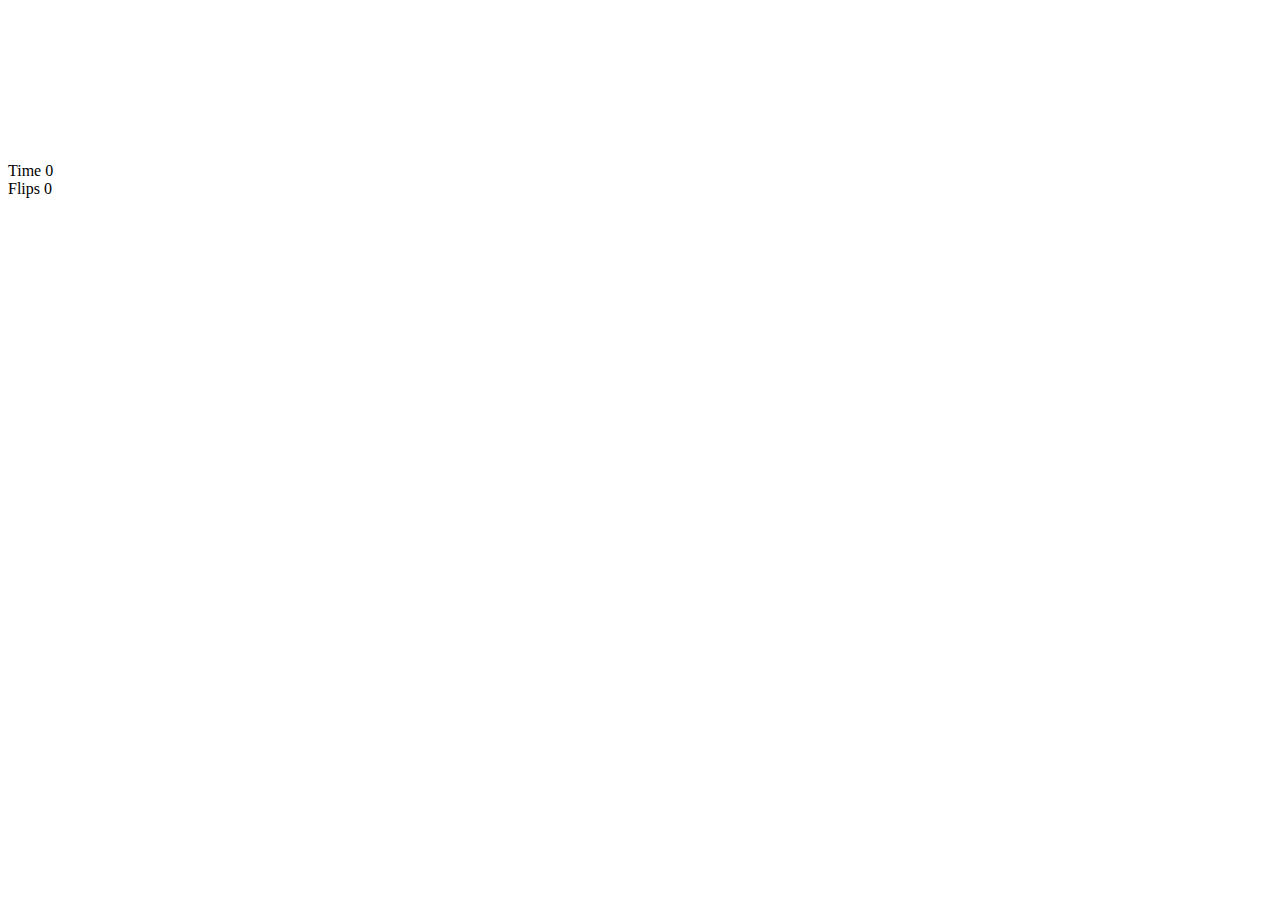
==== game.html @ 16884c7e "add game html" ====
<!DOCTYPE html>
<html lang="en">

<head>
    <meta charset="UTF-8">
    <meta http-equiv="X-UA-Compatible" content="IE=edge">
    <meta name="viewport" content="width=device-width, initial-scale=1.0">
    <title>Star Trek</title>
    <!--Botstrap-->
    <link rel="stylesheet" href="https://cdn.jsdelivr.net/npm/bootstrap@4.6.0/dist/css/bootstrap.min.css"
        integrity="sha384-B0vP5xmATw1+K9KRQjQERJvTumQW0nPEzvF6L/Z6nronJ3oUOFUFpCjEUQouq2+l" crossorigin="anonymous">
    <!--Google Fonts-->
    <link href="https://fonts.googleapis.com/css2?family=Yanone+Kaffeesatz:wght@300;400;500;600;700&display=swap"
        rel="stylesheet">
    <link rel="stylesheet" href="assets/css/game.css">
</head>

<body>
    <div class="video-wrapper">
        <video src="assets/images/Space - 2381.mp4" loop muted autoplay></video>
        <div class="overlay"></div>
        <div class="video-content">

            <div class="container">
                <div id="board" class="row game-info-container">
                    <div class="col-md-6 timer-container">Time
                        <span id="timer">0</span>
                    </div>
                    <div class="col-md-6 game-info">Flips
                        <span id="flips">0</span>
                    </div>
                </div>

                <div class="row inner-container">
                    <div class="col-xs-3 card-outer">
                        <div class="card-inner">
                            <div class="front">
                            </div>
                            <div class="back">
                                <img src="" alt="">
                            </div>
                        </div>
                    </div>

                    <div class="col-xs-3 card-outer">
                        <div class="card-inner">
                            <div class="front">
                            </div>
                            <div class="back">
                                <img src="" alt="">
                            </div>
                        </div>
                    </div>

                    <div class="col-xs-3 card-outer">
                        <div class="card-inner">
                            <div class="front">
                            </div>
                            <div class="back">
                                <img src="" alt="">
                            </div>
                        </div>
                    </div>

                    <div class="col-xs-3 card-outer">
                        <div class="card-inner">
                            <div class="front">
                            </div>
                            <div class="back">
                                <img src="" alt="">
                            </div>
                        </div>
                    </div>

                    <div class="col-xs-3 card-outer">
                        <div class="card-inner">
                            <div class="front">
                            </div>
                            <div class="back">
                                <img src="" alt="">
                            </div>
                        </div>
                    </div>

                    <div class="col-xs-3 card-outer">
                        <div class="card-inner">
                            <div class="front">
                            </div>
                            <div class="back">
                                <img src="" alt="">
                            </div>
                        </div>
                    </div>

                    <div class="col-xs-3 card-outer">
                        <div class="card-inner">
                            <div class="front">
                            </div>
                            <div class="back">
                                <img src="" alt="">
                            </div>
                        </div>
                    </div>

                    <div class="col-xs-3 card-outer">
                        <div class="card-inner">
                            <div class="front">
                            </div>
                            <div class="back">
                                <img src="" alt="">
                            </div>
                        </div>
                    </div>

                    <div class="col-xs-3 card-outer">
                        <div class="card-inner">
                            <div class="front">
                            </div>
                            <div class="back">
                                <img src="" alt="">
                            </div>
                        </div>
                    </div>

                    <div class="col-xs-3 card-outer">
                        <div class="card-inner">
                            <div class="front">
                            </div>
                            <div class="back">
                                <img src="" alt="">
                            </div>
                        </div>
                    </div>

                    <div class="col-xs-3 card-outer">
                        <div class="card-inner">
                            <div class="front">
                            </div>
                            <div class="back">
                                <img src="" alt="">
                            </div>
                        </div>
                    </div>

                    <div class="col-xs-3 card-outer">
                        <div class="card-inner">
                            <div class="front">
                            </div>
                            <div class="back">
                                <img src="" alt="">
                            </div>
                        </div>
                    </div>

                    <div class="col-xs-3 card-outer">
                        <div class="card-inner">
                            <div class="front">
                            </div>
                            <div class="back">
                                <img src="" alt="">
                            </div>
                        </div>
                    </div>

                    <div class="col-xs-3 card-outer">
                        <div class="card-inner">
                            <div class="front">
                            </div>
                            <div class="back">
                                <img src="" alt="">
                            </div>
                        </div>
                    </div>

                    <div class="col-xs-3 card-outer">
                        <div class="card-inner">
                            <div class="front">
                            </div>
                            <div class="back">
                                <img src="" alt="">
                            </div>
                        </div>
                    </div>

                    <div class="col-xs-3 card-outer">
                        <div class="card-inner">
                            <div class="front">
                            </div>
                            <div class="back">
                                <img src="" alt="">
                            </div>
                        </div>
                    </div>

                    <div class="col-xs-3 card-outer">
                        <div class="card-inner">
                            <div class="front">
                            </div>
                            <div class="back">
                                <img src="" alt="">
                            </div>
                        </div>
                    </div>

                    <div class="col-xs-3 card-outer">
                        <div class="card-inner">
                            <div class="front">
                            </div>
                            <div class="back">
                                <img src="" alt="">
                            </div>
                        </div>
                    </div>

                    <div class="col-xs-3 card-outer">
                        <div class="card-inner">
                            <div class="front">
                            </div>
                            <div class="back">
                                <img src="" alt="">
                            </div>
                        </div>
                    </div>

                    <div class="col-xs-3 card-outer">
                        <div class="card-inner">
                            <div class="front">
                            </div>
                            <div class="back">
                                <img src="" alt="">
                            </div>
                        </div>
                    </div>
                </div>
            </div>
        </div>
    </div>

    <!--Scripts-->
    <!--Bootstrap-->
    <script src="https://code.jquery.com/jquery-3.5.1.slim.min.js"
        integrity="sha384-DfXdz2htPH0lsSSs5nCTpuj/zy4C+OGpamoFVy38MVBnE+IbbVYUew+OrCXaRkfj"
        crossorigin="anonymous"></script>
    <script src="https://cdn.jsdelivr.net/npm/popper.js@1.16.1/dist/umd/popper.min.js"
        integrity="sha384-9/reFTGAW83EW2RDu2S0VKaIzap3H66lZH81PoYlFhbGU+6BZp6G7niu735Sk7lN"
        crossorigin="anonymous"></script>
    <script src="https://cdn.jsdelivr.net/npm/bootstrap@4.6.0/dist/js/bootstrap.min.js"
        integrity="sha384-+YQ4JLhjyBLPDQt//I+STsc9iw4uQqACwlvpslubQzn4u2UU2UFM80nGisd026JF"
        crossorigin="anonymous"></script>
    <!--ScrollReveal Js https://github.com/jlmakes/scrollreveal-->
    <script src="https://unpkg.com/scrollreveal@4.0.9/dist/scrollreveal.js"></script>
</body>

</html>
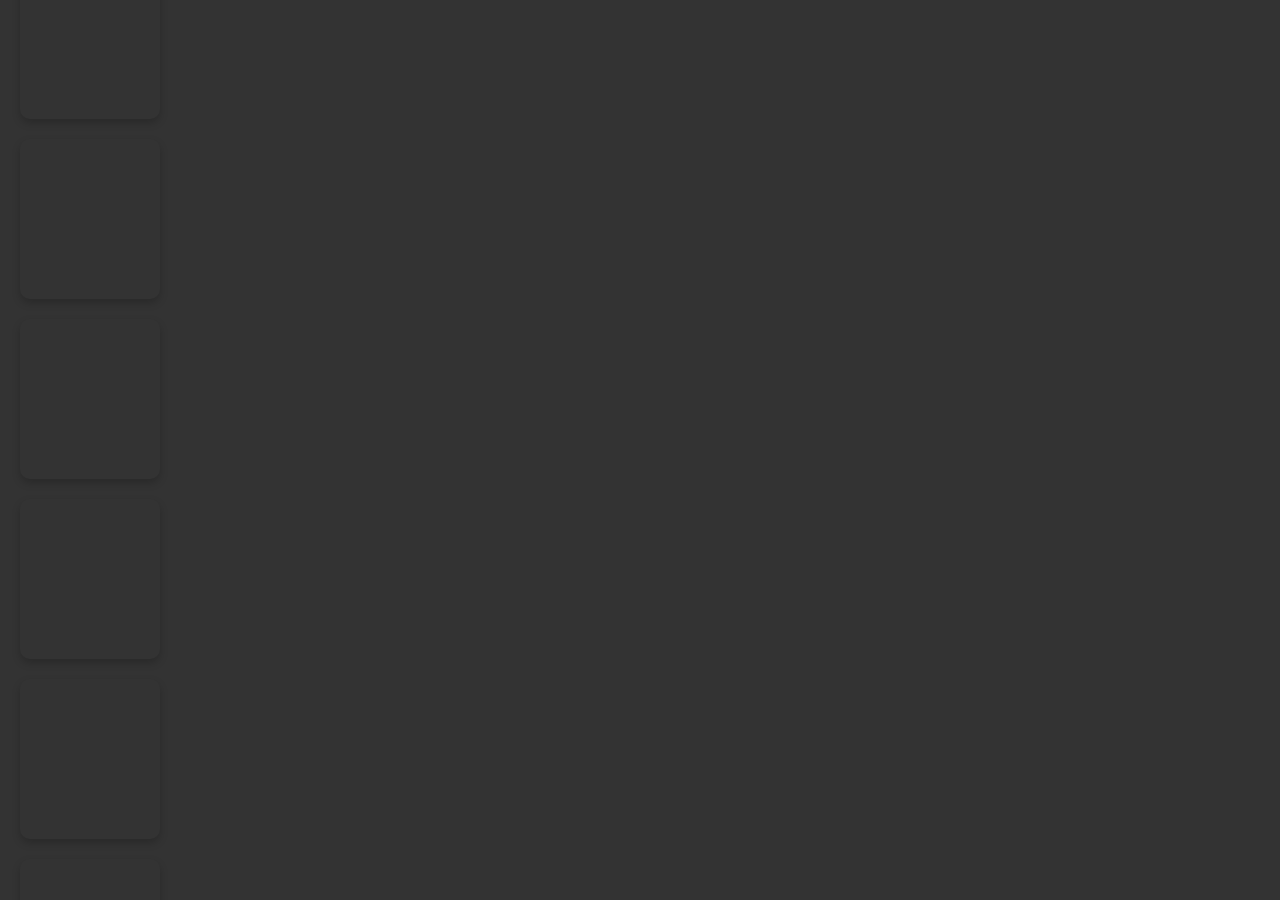
==== commit ed04ce7a: "add script to game html" ====
--- a/game.html
+++ b/game.html
@@ -247,8 +247,7 @@
     <script src="https://cdn.jsdelivr.net/npm/bootstrap@4.6.0/dist/js/bootstrap.min.js"
         integrity="sha384-+YQ4JLhjyBLPDQt//I+STsc9iw4uQqACwlvpslubQzn4u2UU2UFM80nGisd026JF"
         crossorigin="anonymous"></script>
-    <!--ScrollReveal Js https://github.com/jlmakes/scrollreveal-->
-    <script src="https://unpkg.com/scrollreveal@4.0.9/dist/scrollreveal.js"></script>
+        <script src="assets/js/main.js"></script>
 </body>
 
 </html>--- a/assets/css/game.css
+++ b/assets/css/game.css
@@ -0,0 +1,132 @@
+body {
+  margin: 0;
+  padding: 0;
+  font-family: "Yanone Kaffeesatz", sans-serif;
+  box-sizing: border-box;
+}
+
+.video-wrapper {
+  position: relative;
+  width: 100%;
+  height: 100vh;
+  overflow: hidden;
+}
+
+video {
+  min-width: 100%;
+  min-height: 100vh;
+  z-index: 1;
+}
+
+.overlay {
+  width: 100%;
+  height: 100vh;
+  position: absolute;
+  top: 0;
+  left: 0;
+  background: linear-gradient(
+    45deg,
+    rgba(0, 0, 0, 0.8) 50%,
+    rgb(0, 0, 0, 0.8) 50%
+  );
+  z-index: 2;
+}
+
+.video-content {
+  position: absolute;
+  color: #fff;
+  text-align: center;
+  top: 50%;
+  left: 50%;
+  transform: translate(-50%, -50%);
+  margin: auto;
+  z-index: 3;
+  width: 100%;
+}
+
+.container {
+  width: 900px;
+}
+
+.card-outer {
+  height: 160px;
+  width: 140px;
+  background: transparent;
+  perspective: 1200px;
+  margin-left: 20px;
+  margin-right: 20px;
+  margin-top: 20px;
+}
+.card-inner {
+  position: absolute;
+  height: 100%;
+  width: 100%;
+  transform-style: preserve-3d;
+  transition: all 0.75s ease;
+}
+.front {
+  background: url("../images/card-front.jpg") no-repeat;
+  background-size: cover;
+}
+
+.front,
+.back {
+  position: absolute;
+  height: 100%;
+  width: 100%;
+  border-radius: 10px;
+  box-shadow: 0 4px 8px 0 rgba(0, 0, 0, 0.2);
+  backface-visibility: hidden;
+}
+
+.back {
+  transform: rotateY(180deg);
+}
+
+#board {
+  height: 35px;
+  width: 450px;
+  border: 4px solid #fff;
+  margin: auto;
+  text-align: center;
+  margin-top: 15px;
+  color: #fff;
+  justify-content: space-evenly;
+}
+
+#board span {
+  padding-top: 10px;
+}
+
+img {
+  width: 100%;
+  height: 100%;
+}
+
+.card-body {
+  transform: perspective(1000px);
+  transition: 1s;
+  transform-style: preserve-3d;
+  position: relative;
+}
+
+.card-front {
+  position: relative;
+  transform: rotateY(0deg);
+  z-index: 2;
+  margin-bottom: 30px;
+}
+
+.card-back {
+  position: absolute;
+  top: 0;
+  left: 0;
+  transform: rotateY(-180deg);
+}
+
+.card-front,
+.card-back {
+  backface-visibility: hidden;
+  transition: 1s;
+  transform-style: preserve-3d;
+}
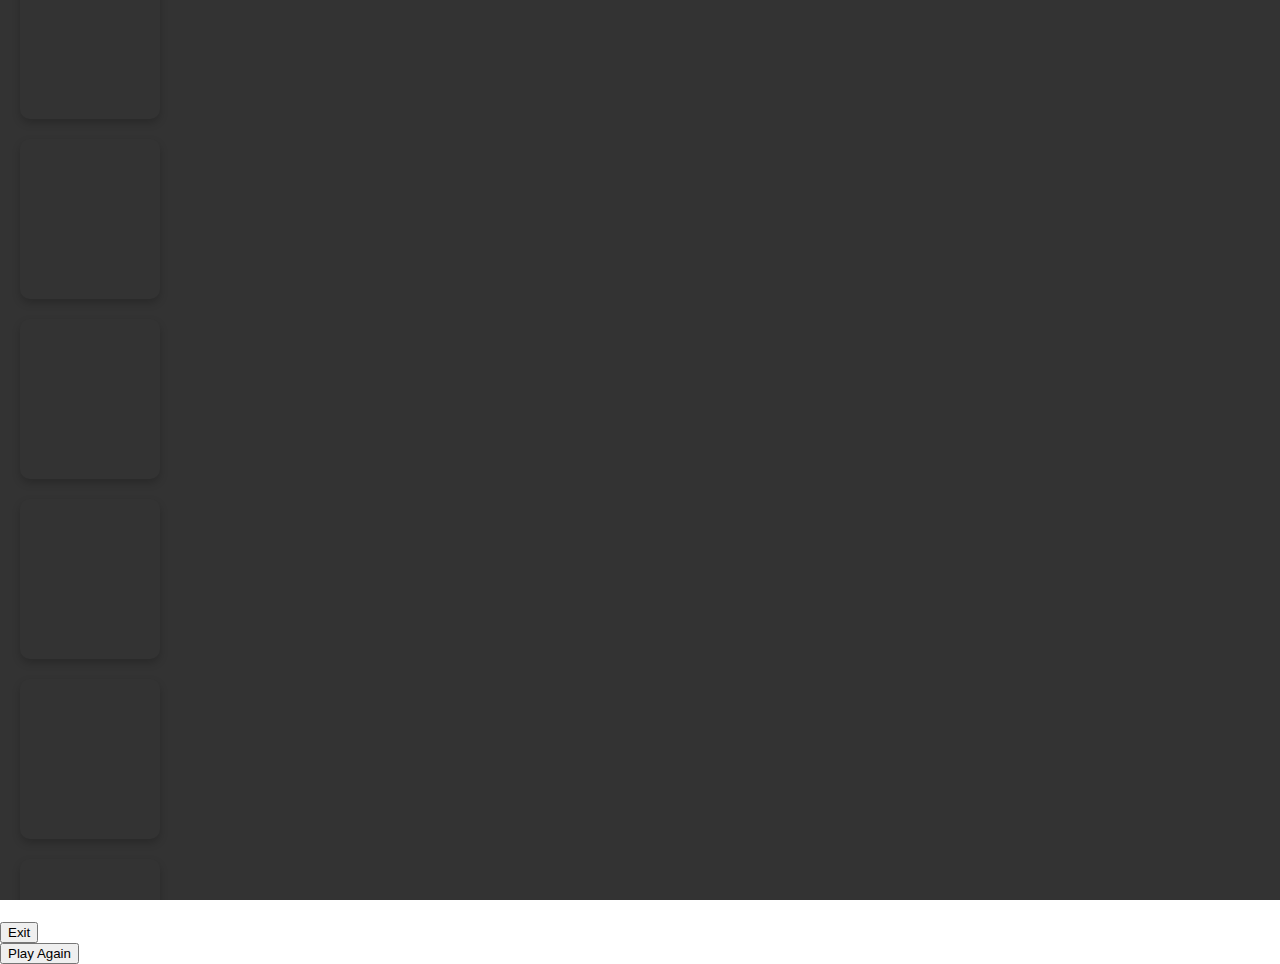
==== commit 6e32905f: "add won modal to game" ====
--- a/game.html
+++ b/game.html
@@ -236,6 +236,33 @@
         </div>
     </div>
 
+    <!--Start Game Won Modal-->
+    <!-- Modal https://getbootstrap.com/docs/4.6/components/modal/-->
+    <div class="modal fade" id="gameWonModal" tabindex="-1" aria-labelledby="gameWonModal" aria-hidden="true">
+        <div class="modal-dialog modal-dialog-centered modal-xl">
+            <div class="modal-content main-container-menu">
+                <div class="modal-header d-block">
+                    <h5 id="gameWonText" class="modal-title text-center"></h5>
+                </div>
+                <div class="modal-body d-block">
+                    <!--Button for Exit and Play again-->
+                    <div>
+                        <button type="button" class="exit-btn" data-dismiss="modal" aria-label="exit"
+                            onclick="window.location.href='index.html';">Exit
+                        </button>
+                    </div>
+    
+                    <div>
+                        <button type="button" class="play-again-btn"
+                            onclick="window.location.href=window.location.href;">Play Again
+                        </button>
+                    </div>
+                </div>
+            </div>
+        </div>
+    </div>
+    <!--End Game Won Modal-->
+
     <!--Scripts-->
     <!--Bootstrap-->
     <script src="https://code.jquery.com/jquery-3.5.1.slim.min.js"
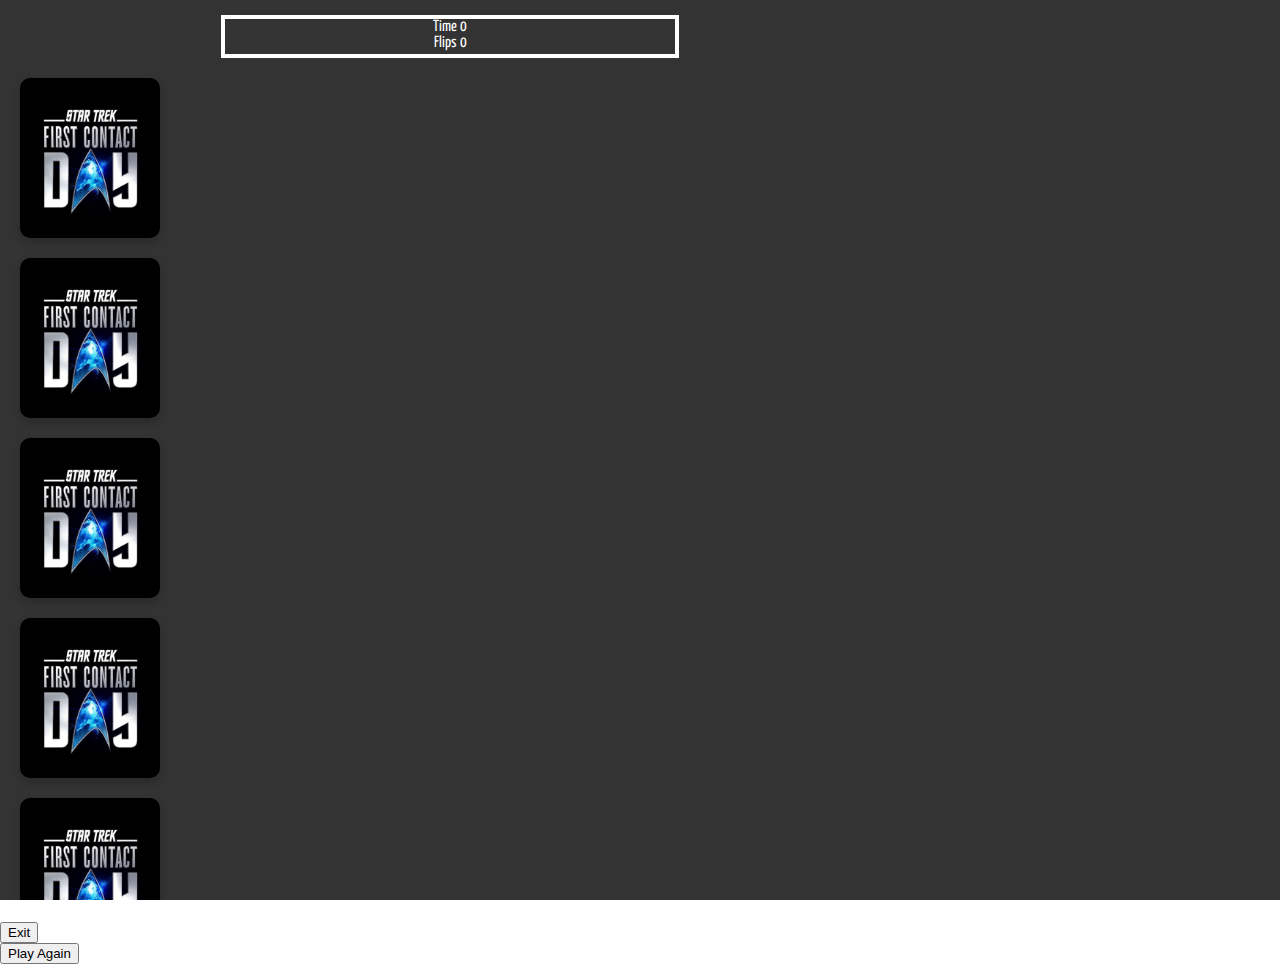
==== commit 70ac3c75: "fix board responsivity" ====
--- a/game.html
+++ b/game.html
@@ -22,11 +22,11 @@
         <div class="video-content">
 
             <div class="container">
-                <div id="board" class="row game-info-container">
-                    <div class="col-md-6 timer-container">Time
+                <div id="board" class="row">
+                    <div class="col-xs-6">Time
                         <span id="timer">0</span>
                     </div>
-                    <div class="col-md-6 game-info">Flips
+                    <div class="col-xs-6">Flips
                         <span id="flips">0</span>
                     </div>
                 </div>
@@ -75,156 +75,172 @@
                     <div class="col-xs-3 card-outer">
                         <div class="card-inner">
                             <div class="front">
-                            </div>
-                            <div class="back">
-                                <img src="" alt="">
-                            </div>
-                        </div>
-                    </div>
-
-                    <div class="col-xs-3 card-outer">
-                        <div class="card-inner">
-                            <div class="front">
-                            </div>
-                            <div class="back">
-                                <img src="" alt="">
-                            </div>
-                        </div>
-                    </div>
-
-                    <div class="col-xs-3 card-outer">
-                        <div class="card-inner">
-                            <div class="front">
-                            </div>
-                            <div class="back">
-                                <img src="" alt="">
-                            </div>
-                        </div>
-                    </div>
-
-                    <div class="col-xs-3 card-outer">
-                        <div class="card-inner">
-                            <div class="front">
-                            </div>
-                            <div class="back">
-                                <img src="" alt="">
-                            </div>
-                        </div>
-                    </div>
-
-                    <div class="col-xs-3 card-outer">
-                        <div class="card-inner">
-                            <div class="front">
-                            </div>
-                            <div class="back">
-                                <img src="" alt="">
-                            </div>
-                        </div>
-                    </div>
-
-                    <div class="col-xs-3 card-outer">
-                        <div class="card-inner">
-                            <div class="front">
-                            </div>
-                            <div class="back">
-                                <img src="" alt="">
-                            </div>
-                        </div>
-                    </div>
-
-                    <div class="col-xs-3 card-outer">
-                        <div class="card-inner">
-                            <div class="front">
-                            </div>
-                            <div class="back">
-                                <img src="" alt="">
-                            </div>
-                        </div>
-                    </div>
-
-                    <div class="col-xs-3 card-outer">
-                        <div class="card-inner">
-                            <div class="front">
-                            </div>
-                            <div class="back">
-                                <img src="" alt="">
-                            </div>
-                        </div>
-                    </div>
-
-                    <div class="col-xs-3 card-outer">
-                        <div class="card-inner">
-                            <div class="front">
-                            </div>
-                            <div class="back">
-                                <img src="" alt="">
-                            </div>
-                        </div>
-                    </div>
-
-                    <div class="col-xs-3 card-outer">
-                        <div class="card-inner">
-                            <div class="front">
-                            </div>
-                            <div class="back">
-                                <img src="" alt="">
-                            </div>
-                        </div>
-                    </div>
-
-                    <div class="col-xs-3 card-outer">
-                        <div class="card-inner">
-                            <div class="front">
-                            </div>
-                            <div class="back">
-                                <img src="" alt="">
-                            </div>
-                        </div>
-                    </div>
-
-                    <div class="col-xs-3 card-outer">
-                        <div class="card-inner">
-                            <div class="front">
-                            </div>
-                            <div class="back">
-                                <img src="" alt="">
-                            </div>
-                        </div>
-                    </div>
-
-                    <div class="col-xs-3 card-outer">
-                        <div class="card-inner">
-                            <div class="front">
-                            </div>
-                            <div class="back">
-                                <img src="" alt="">
-                            </div>
-                        </div>
-                    </div>
-
-                    <div class="col-xs-3 card-outer">
-                        <div class="card-inner">
-                            <div class="front">
-                            </div>
-                            <div class="back">
-                                <img src="" alt="">
-                            </div>
-                        </div>
-                    </div>
-
-                    <div class="col-xs-3 card-outer">
-                        <div class="card-inner">
-                            <div class="front">
-                            </div>
-                            <div class="back">
-                                <img src="" alt="">
-                            </div>
-                        </div>
-                    </div>
-
-                    <div class="col-xs-3 card-outer">
-                        <div class="card-inner">
-                            <div class="front">
+
+                            </div>
+                            <div class="back">
+                                <img src="" alt="">
+                            </div>
+                        </div>
+                    </div>
+
+                    <div class="col-xs-3 card-outer">
+                        <div class="card-inner">
+                            <div class="front">
+
+                            </div>
+                            <div class="back">
+                                <img src="" alt="">
+                            </div>
+                        </div>
+                    </div>
+
+                    <div class="col-xs-3 card-outer">
+                        <div class="card-inner">
+                            <div class="front">
+
+                            </div>
+                            <div class="back">
+                                <img src="" alt="">
+                            </div>
+                        </div>
+                    </div>
+
+                    <div class="col-xs-3 card-outer">
+                        <div class="card-inner">
+                            <div class="front">
+
+                            </div>
+                            <div class="back">
+                                <img src="" alt="">
+                            </div>
+                        </div>
+                    </div>
+
+                    <div class="col-xs-3 card-outer">
+                        <div class="card-inner">
+                            <div class="front">
+
+                            </div>
+                            <div class="back">
+                                <img src="" alt="">
+                            </div>
+                        </div>
+                    </div>
+
+                    <div class="col-xs-3 card-outer">
+                        <div class="card-inner">
+                            <div class="front">
+
+                            </div>
+                            <div class="back">
+                                <img src="" alt="">
+                            </div>
+                        </div>
+                    </div>
+
+                    <div class="col-xs-3 card-outer">
+                        <div class="card-inner">
+                            <div class="front">
+
+                            </div>
+                            <div class="back">
+                                <img src="" alt="">
+                            </div>
+                        </div>
+                    </div>
+
+                    <div class="col-xs-3 card-outer">
+                        <div class="card-inner">
+                            <div class="front">
+
+                            </div>
+                            <div class="back">
+                                <img src="" alt="">
+                            </div>
+                        </div>
+                    </div>
+
+                    <div class="col-xs-3 card-outer">
+                        <div class="card-inner">
+                            <div class="front">
+
+                            </div>
+                            <div class="back">
+                                <img src="" alt="">
+                            </div>
+                        </div>
+                    </div>
+
+                    <div class="col-xs-3 card-outer">
+                        <div class="card-inner">
+                            <div class="front">
+
+                            </div>
+                            <div class="back">
+                                <img src="" alt="">
+                            </div>
+                        </div>
+                    </div>
+
+                    <div class="col-xs-3 card-outer">
+                        <div class="card-inner">
+                            <div class="front">
+
+                            </div>
+                            <div class="back">
+                                <img src="" alt="">
+                            </div>
+                        </div>
+                    </div>
+
+                    <div class="col-xs-3 card-outer">
+                        <div class="card-inner">
+                            <div class="front">
+
+                            </div>
+                            <div class="back">
+                                <img src="" alt="">
+                            </div>
+                        </div>
+                    </div>
+
+                    <div class="col-xs-3 card-outer">
+                        <div class="card-inner">
+                            <div class="front">
+
+                            </div>
+                            <div class="back">
+                                <img src="" alt="">
+                            </div>
+                        </div>
+                    </div>
+
+                    <div class="col-xs-3 card-outer">
+                        <div class="card-inner">
+                            <div class="front">
+
+                            </div>
+                            <div class="back">
+                                <img src="" alt="">
+                            </div>
+                        </div>
+                    </div>
+
+                    <div class="col-xs-3 card-outer">
+                        <div class="card-inner">
+                            <div class="front">
+
+                            </div>
+                            <div class="back">
+                                <img src="" alt="">
+                            </div>
+                        </div>
+                    </div>
+
+                    <div class="col-xs-3 card-outer">
+                        <div class="card-inner">
+                            <div class="front">
+
                             </div>
                             <div class="back">
                                 <img src="" alt="">
@@ -233,6 +249,7 @@
                     </div>
                 </div>
             </div>
+
         </div>
     </div>
 
@@ -251,7 +268,7 @@
                             onclick="window.location.href='index.html';">Exit
                         </button>
                     </div>
-    
+
                     <div>
                         <button type="button" class="play-again-btn"
                             onclick="window.location.href=window.location.href;">Play Again
@@ -274,7 +291,7 @@
     <script src="https://cdn.jsdelivr.net/npm/bootstrap@4.6.0/dist/js/bootstrap.min.js"
         integrity="sha384-+YQ4JLhjyBLPDQt//I+STsc9iw4uQqACwlvpslubQzn4u2UU2UFM80nGisd026JF"
         crossorigin="anonymous"></script>
-        <script src="assets/js/main.js"></script>
+    <script src="assets/js/main.js"></script>
 </body>
 
 </html>--- a/assets/css/game.css
+++ b/assets/css/game.css
@@ -41,6 +41,7 @@
   transform: translate(-50%, -50%);
   margin: auto;
   z-index: 3;
+  height: 100%;
   width: 100%;
 }
 
@@ -57,6 +58,7 @@
   margin-right: 20px;
   margin-top: 20px;
 }
+
 .card-inner {
   position: absolute;
   height: 100%;
@@ -130,3 +132,73 @@
   transition: 1s;
   transform-style: preserve-3d;
 }
+
+/*=====================Start Media Queries================*/
+
+@media screen and (min-width: 992px) and (max-width: 1023px) {
+  .card-outer {
+    height: 140px;
+    width: 120px;
+    margin-left: 20px;
+    margin-right: 20px;
+    margin-top: 20px;
+  }
+}
+
+@media screen and (min-width: 768px) and (max-width: 991px) {
+  .card-outer {
+    height: 140px;
+    width: 120px;
+    margin-left: 10px;
+    margin-right: 10px;
+    margin-top: 10px;
+  }
+  .container {
+    margin-top: 10px;
+  }
+  .inner-container {
+    margin-top: 10px;
+  }
+  /* .video-content {
+    top: 40%;
+  } */
+}
+
+@media screen and (min-width: 576px) and (max-width: 767px) {
+  .card-outer {
+    margin-left: 5px;
+    margin-right: 5px;
+    margin-top: 5px;
+    height: 140px;
+    width: 120px;
+  }
+  .container {
+    margin-top: 10px;
+  }
+  .inner-container {
+    margin-top: 20px;
+    justify-content: center;
+  }
+}
+
+@media screen and (max-width: 575px) {
+  .card-outer {
+    height: 100px;
+    width: 80px;
+    margin-left: 5px;
+    margin-right: 5px;
+    margin-top: 5px;
+  }
+  .container {
+    margin-top: 10px;
+    width: 360px;
+    height: 100vh;
+  }
+  .inner-container {
+    margin-top: 20px;
+    justify-content: center;
+  }
+  #board {
+    width: 200px;
+  }
+}
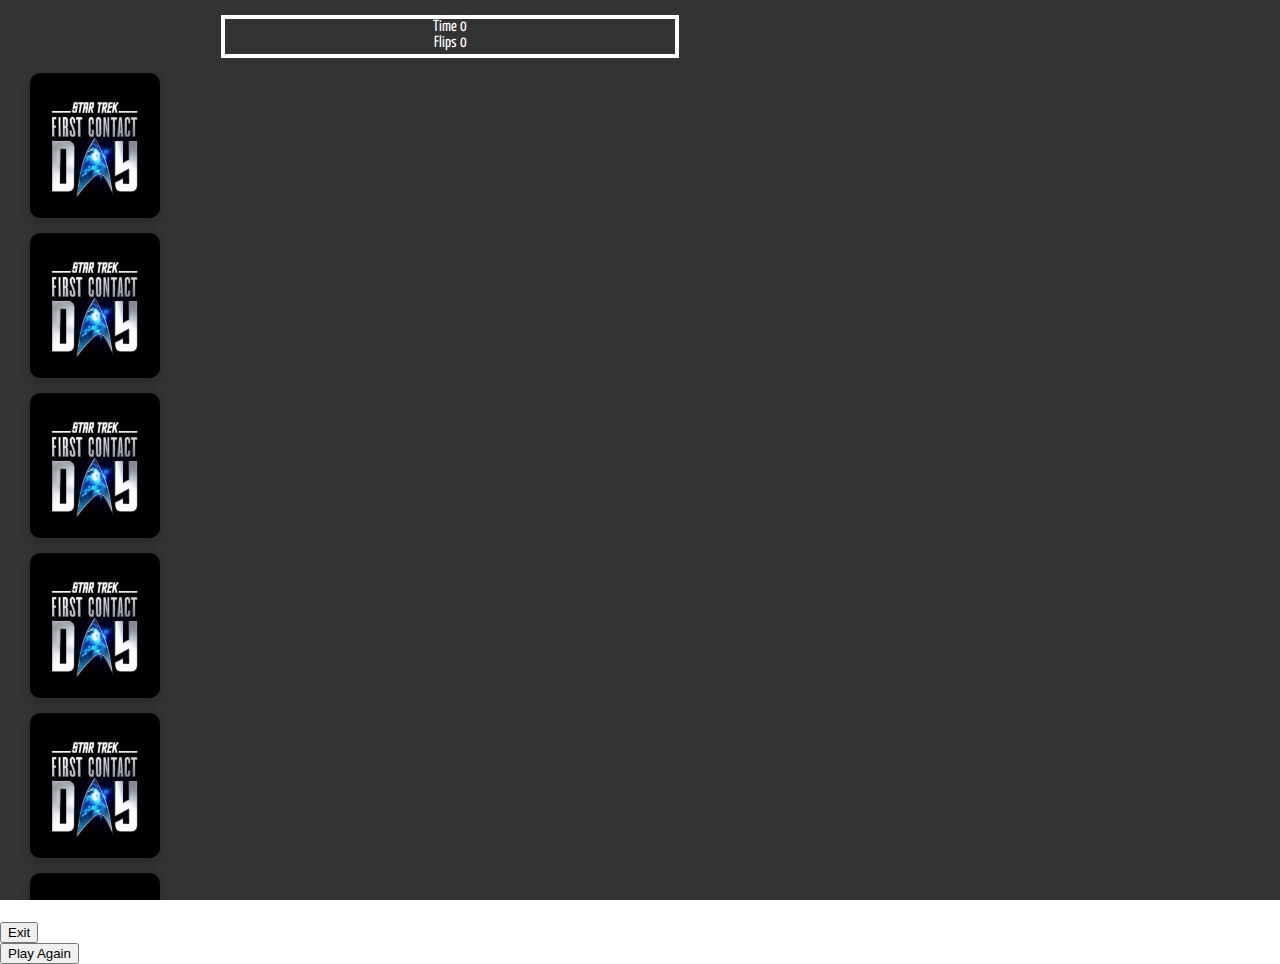
==== commit b427b2d4: "add favicon" ====
--- a/game.html
+++ b/game.html
@@ -12,6 +12,8 @@
     <!--Google Fonts-->
     <link href="https://fonts.googleapis.com/css2?family=Yanone+Kaffeesatz:wght@300;400;500;600;700&display=swap"
         rel="stylesheet">
+    <!--Favicon-->
+    <link rel="icon" type="image/x-icon" href="assets/images/star-trek-logo.ico">
     <link rel="stylesheet" href="assets/css/game.css">
 </head>
 
--- a/assets/css/game.css
+++ b/assets/css/game.css
@@ -50,13 +50,12 @@
 }
 
 .card-outer {
-  height: 160px;
-  width: 140px;
+  height: 145px;
+  width: 130px;
   background: transparent;
   perspective: 1200px;
-  margin-left: 20px;
-  margin-right: 20px;
-  margin-top: 20px;
+  margin-left: 30px;
+  margin-top: 15px;
 }
 
 .card-inner {
@@ -154,14 +153,11 @@
     margin-top: 10px;
   }
   .container {
-    margin-top: 10px;
+    margin-top: 40px;
   }
   .inner-container {
-    margin-top: 10px;
-  }
-  /* .video-content {
-    top: 40%;
-  } */
+    margin-top: 15px;
+  }
 }
 
 @media screen and (min-width: 576px) and (max-width: 767px) {
@@ -169,8 +165,8 @@
     margin-left: 5px;
     margin-right: 5px;
     margin-top: 5px;
-    height: 140px;
-    width: 120px;
+    height: 120px;
+    width: 110px;
   }
   .container {
     margin-top: 10px;
@@ -202,3 +198,33 @@
     width: 200px;
   }
 }
+
+@media screen and (max-width: 320px) {
+  .card-outer {
+    height: 90px;
+    width: 70px;
+    margin-left: 3px;
+    margin-right: 3px;
+    margin-top: 5px;
+  }
+  .container {
+    margin-top: 10px;
+    width: 100%;
+    height: 100vh;
+  }
+}
+
+@media screen and (max-width: 280px) {
+  .card-outer {
+    height: 75px;
+    width: 65px;
+    margin-left: 2px;
+    margin-right: 2px;
+    margin-top: 5px;
+  }
+  .container {
+    margin-top: 10px;
+    width: 280px;
+    height: 100vh;
+  }
+}
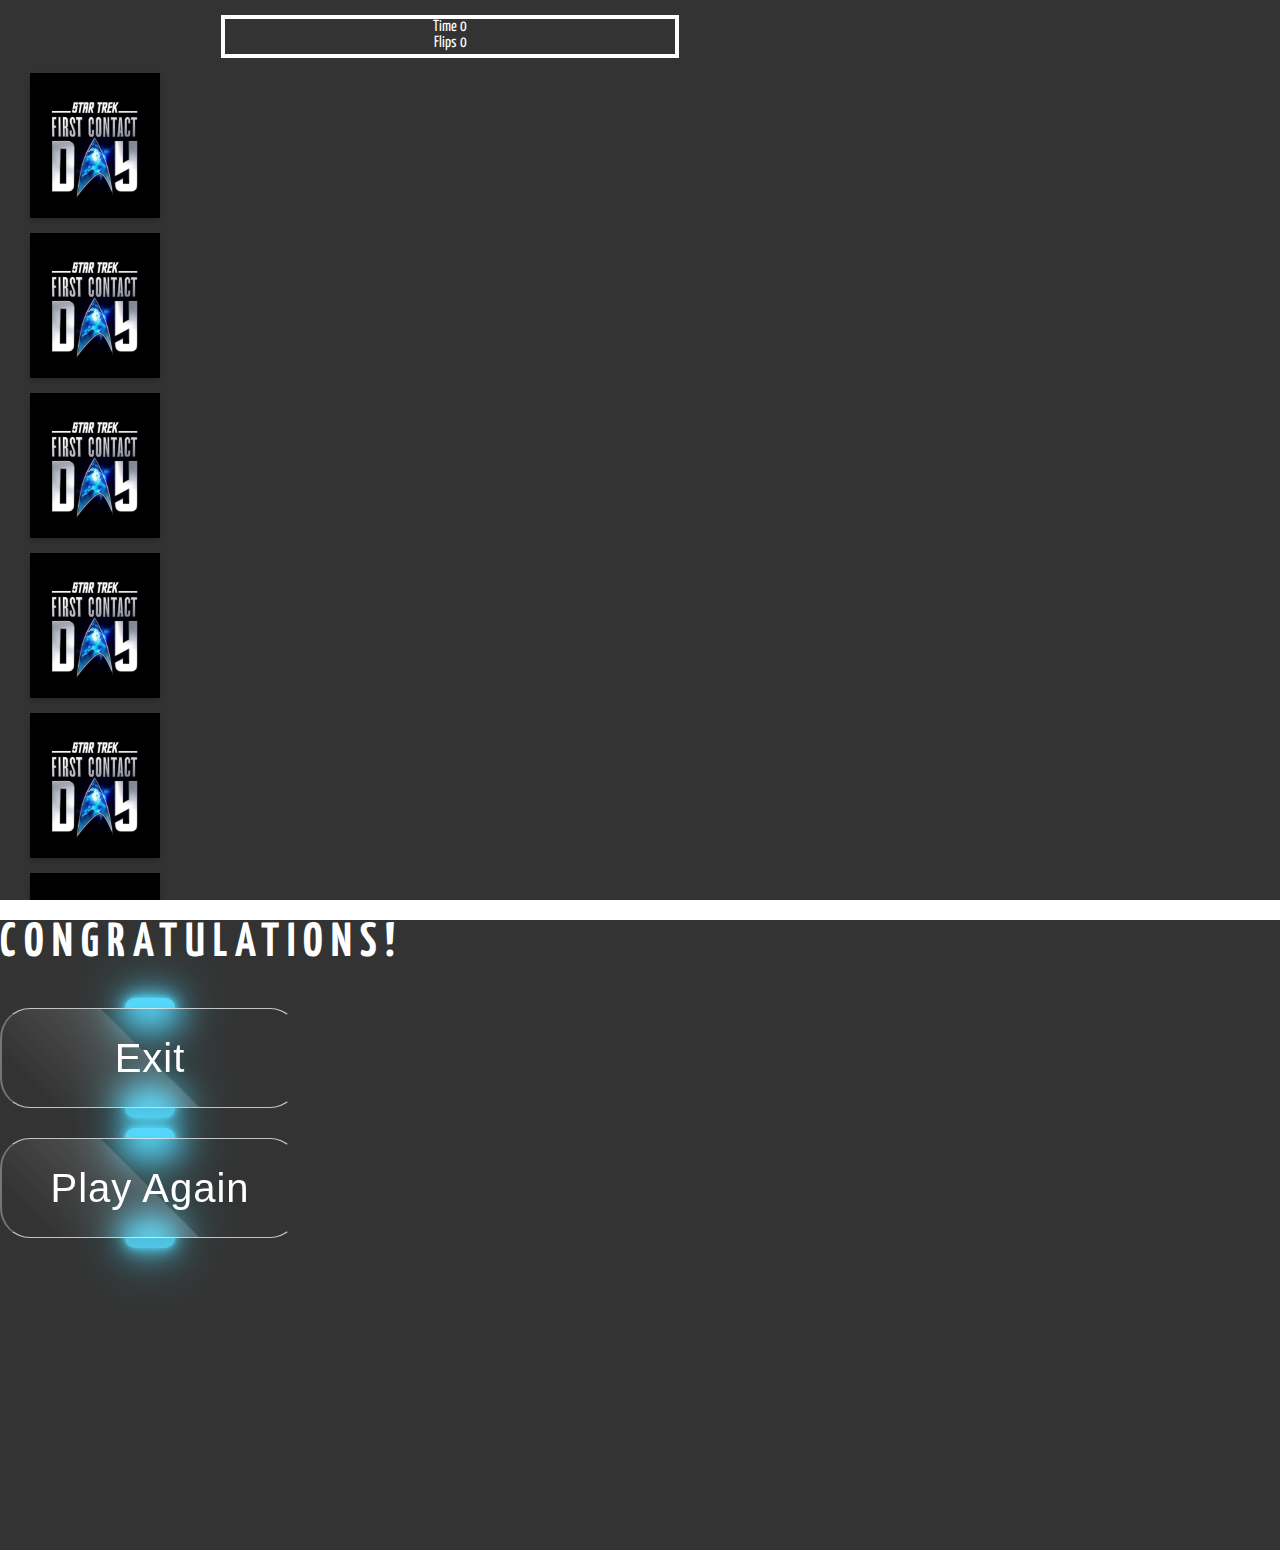
==== commit b95c9b4f: "add modal styling" ====
--- a/game.html
+++ b/game.html
@@ -258,27 +258,28 @@
     <!--Start Game Won Modal-->
     <!-- Modal https://getbootstrap.com/docs/4.6/components/modal/-->
     <div class="modal fade" id="gameWonModal" tabindex="-1" aria-labelledby="gameWonModal" aria-hidden="true">
-        <div class="modal-dialog modal-dialog-centered modal-xl">
-            <div class="modal-content main-container-menu">
-                <div class="modal-header d-block">
-                    <h5 id="gameWonText" class="modal-title text-center"></h5>
+    <div class="modal-dialog modal-dialog-centered modal-xl">
+        <div class="modal-content main-container-menu">
+            <div class="modal-header d-block">
+                <h1 class="modal-title text-center">Congratulations!</h1>
+                <h2 id="gameWonText" class="modal-title text-center"></h2>
+            </div>
+            <div class="modal-body d-flex">
+                <!--Button for Exit and Play again-->
+                <div class="btn">
+                    <button type="button" class="exit-btn" data-dismiss="modal" aria-label="exit"
+                        onclick="window.location.href='index.html';">Exit
+                    </button>
                 </div>
-                <div class="modal-body d-block">
-                    <!--Button for Exit and Play again-->
-                    <div>
-                        <button type="button" class="exit-btn" data-dismiss="modal" aria-label="exit"
-                            onclick="window.location.href='index.html';">Exit
-                        </button>
-                    </div>
-
-                    <div>
-                        <button type="button" class="play-again-btn"
-                            onclick="window.location.href=window.location.href;">Play Again
-                        </button>
-                    </div>
+
+                <div class="btn">
+                    <button type="button" class="play-again-btn"
+                        onclick="window.location.href=window.location.href;">Play Again
+                    </button>
                 </div>
             </div>
         </div>
+    </div>
     </div>
     <!--End Game Won Modal-->
 
--- a/assets/css/game.css
+++ b/assets/css/game.css
@@ -75,7 +75,6 @@
   position: absolute;
   height: 100%;
   width: 100%;
-  border-radius: 10px;
   box-shadow: 0 4px 8px 0 rgba(0, 0, 0, 0.2);
   backface-visibility: hidden;
 }
@@ -132,6 +131,131 @@
   transform-style: preserve-3d;
 }
 
+.main-container-menu {
+  background: black;
+  height: 70vh;
+  opacity: 0.8;
+}
+
+.main-container-menu h2 {
+  font-size: 3rem;
+  text-transform: uppercase;
+  letter-spacing: 0.5rem;
+  color: #fff;
+  margin: 20px 0;
+}
+
+.main-container-menu h1 {
+  font-size: 3rem;
+  text-transform: uppercase;
+  letter-spacing: 0.5rem;
+  color: #fff;
+  margin: 20px 0;
+}
+.modal-body {
+  justify-content: space-evenly;
+  margin-top: 40px;
+}
+.modal-body .btn {
+  position: relative;
+  width: 300px;
+  height: 100px;
+  margin-top: 30px;
+  z-index: 100;
+}
+
+.modal-body .btn button {
+  position: absolute;
+  top: 0;
+  left: 0;
+  width: 100%;
+  height: 100%;
+  display: flex;
+  justify-content: center;
+  align-items: center;
+  text-decoration: none;
+  font-size: 40px;
+  transition: 0.5s;
+  overflow: hidden;
+  letter-spacing: 1px;
+  font-weight: 400;
+  z-index: 1;
+  color: #fff;
+  border-radius: 30px;
+  background: none;
+  border-bottom: 1px solid rgba(255, 255, 255, 0.7);
+  border-top: 1px solid rgba(255, 255, 255, 0.7);
+  box-shadow: 0 15px 35px rgba(0, 0, 0, 0.2);
+  backdrop-filter: blur(15px);
+}
+
+.modal-body .btn button::before {
+  content: "";
+  position: absolute;
+  top: 0;
+  left: 0;
+  width: 50%;
+  height: 100%;
+  background: linear-gradient(to left, rgba(255, 255, 255, 0.15), transparent);
+  transform: skewX(45deg) translateX(0);
+  transition: 0.5s;
+}
+
+.modal-body .btn:hover button::before {
+  transform: skewX(45deg) translateX(200%);
+}
+
+.modal-body .btn::before {
+  content: "";
+  position: absolute;
+  left: 50%;
+  transform: translateX(-50%);
+  bottom: -10%;
+  width: 50px;
+  height: 25px;
+  background: #fff;
+  border-radius: 10px;
+  transition: 0.5s;
+  transition-delay: 0s;
+}
+
+.modal-body .btn:hover::before {
+  bottom: 0;
+  height: 40%;
+  width: 80%;
+  border-radius: 30px;
+  transition-delay: 0.1s;
+}
+
+.modal-body .btn::after {
+  content: "";
+  position: absolute;
+  left: 50%;
+  transform: translateX(-50%);
+  top: -10%;
+  width: 50px;
+  height: 25px;
+  background: #fff;
+  border-radius: 10px;
+  transition: 0.5s;
+  transition-delay: 0s;
+}
+
+.modal-body .btn:hover::after {
+  top: 0;
+  height: 40%;
+  width: 80%;
+  border-radius: 30px;
+  transition-delay: 0.1s;
+}
+
+.modal-body .btn::before,
+.modal-body .btn::after {
+  background: #2bd2ff;
+  box-shadow: 0 0 5px #2bd2ff, 0 0 15px #2bd2ff, 0 0 30px #2bd2ff,
+    0 0 60px #2bd2ff;
+}
+
 /*=====================Start Media Queries================*/
 
 @media screen and (min-width: 992px) and (max-width: 1023px) {
@@ -158,6 +282,15 @@
   .inner-container {
     margin-top: 15px;
   }
+  .main-container-menu h2 {
+    font-size: 1.5rem;
+  }
+  .modal-body .btn {
+    height: 80px;
+  }
+  .modal-body .btn button {
+    font-size: 30px;
+  }
 }
 
 @media screen and (min-width: 576px) and (max-width: 767px) {
@@ -175,6 +308,19 @@
     margin-top: 20px;
     justify-content: center;
   }
+  .main-container-menu h2 {
+    font-size: 1.5rem;
+  }
+  .main-container-menu h1 {
+    font-size: 2rem;
+  }
+  .modal-body .btn {
+    width: 220px;
+    height: 50px;
+  }
+  .modal-body .btn button {
+    font-size: 20px;
+  }
 }
 
 @media screen and (max-width: 575px) {
@@ -197,6 +343,19 @@
   #board {
     width: 200px;
   }
+  .main-container-menu h2 {
+    font-size: 1.5rem;
+  }
+  .main-container-menu h1 {
+    font-size: 2rem;
+  }
+  .modal-body .btn {
+    width: 220px;
+    height: 50px;
+  }
+  .modal-body .btn button {
+    font-size: 20px;
+  }
 }
 
 @media screen and (max-width: 320px) {
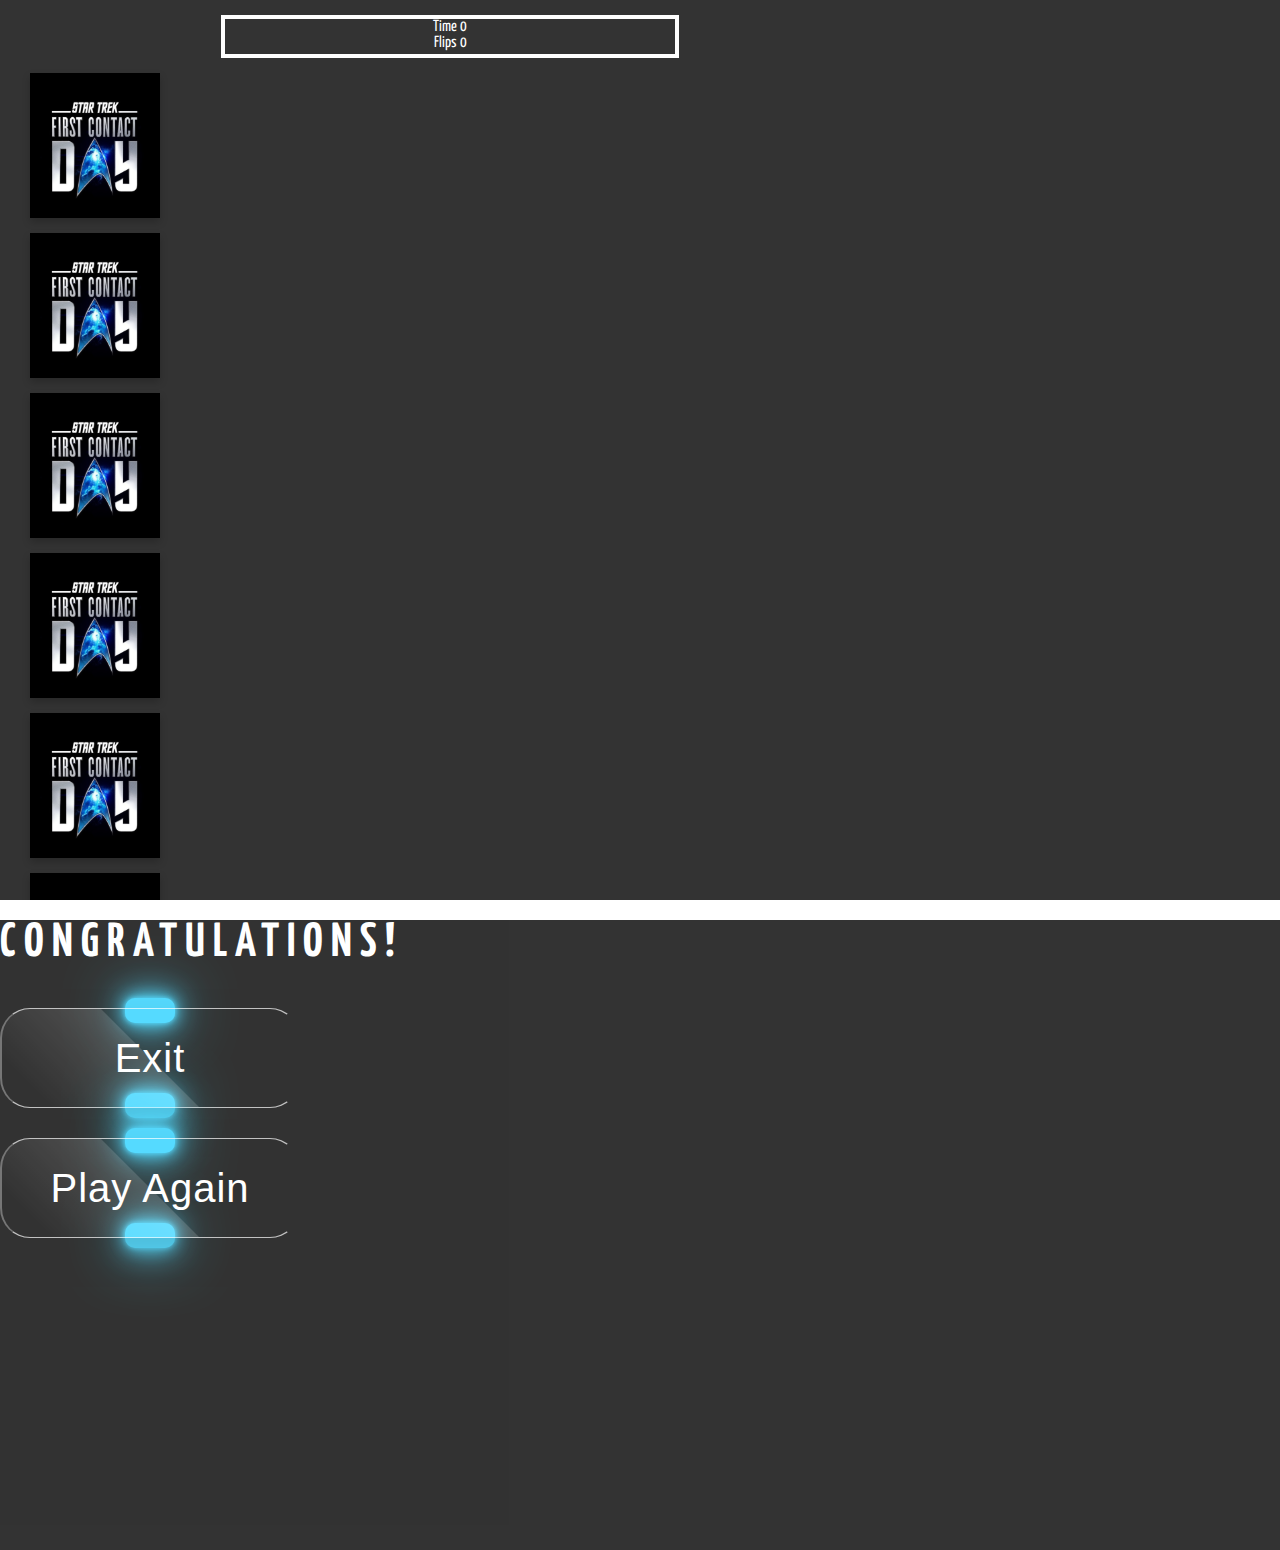
==== commit 648a142c: "fix bad value errors" ====
--- a/game.html
+++ b/game.html
@@ -18,11 +18,11 @@
 </head>
 
 <body>
+    <!--Start main container-->
     <div class="video-wrapper">
-        <video src="assets/images/Space - 2381.mp4" loop muted autoplay></video>
+        <video src="assets/images/Space-2381.mp4" loop muted autoplay></video>
         <div class="overlay"></div>
-        <div class="video-content">
-
+        <div class="video-content">    
             <div class="container">
                 <div id="board" class="row">
                     <div class="col-xs-6">Time
@@ -32,228 +32,229 @@
                         <span id="flips">0</span>
                     </div>
                 </div>
-
+                <!--Start card container-->
                 <div class="row inner-container">
                     <div class="col-xs-3 card-outer">
                         <div class="card-inner">
                             <div class="front">
                             </div>
                             <div class="back">
-                                <img src="" alt="">
-                            </div>
-                        </div>
-                    </div>
-
-                    <div class="col-xs-3 card-outer">
-                        <div class="card-inner">
-                            <div class="front">
-                            </div>
-                            <div class="back">
-                                <img src="" alt="">
-                            </div>
-                        </div>
-                    </div>
-
-                    <div class="col-xs-3 card-outer">
-                        <div class="card-inner">
-                            <div class="front">
-                            </div>
-                            <div class="back">
-                                <img src="" alt="">
-                            </div>
-                        </div>
-                    </div>
-
-                    <div class="col-xs-3 card-outer">
-                        <div class="card-inner">
-                            <div class="front">
-                            </div>
-                            <div class="back">
-                                <img src="" alt="">
-                            </div>
-                        </div>
-                    </div>
-
-                    <div class="col-xs-3 card-outer">
-                        <div class="card-inner">
-                            <div class="front">
-
-                            </div>
-                            <div class="back">
-                                <img src="" alt="">
-                            </div>
-                        </div>
-                    </div>
-
-                    <div class="col-xs-3 card-outer">
-                        <div class="card-inner">
-                            <div class="front">
-
-                            </div>
-                            <div class="back">
-                                <img src="" alt="">
-                            </div>
-                        </div>
-                    </div>
-
-                    <div class="col-xs-3 card-outer">
-                        <div class="card-inner">
-                            <div class="front">
-
-                            </div>
-                            <div class="back">
-                                <img src="" alt="">
-                            </div>
-                        </div>
-                    </div>
-
-                    <div class="col-xs-3 card-outer">
-                        <div class="card-inner">
-                            <div class="front">
-
-                            </div>
-                            <div class="back">
-                                <img src="" alt="">
-                            </div>
-                        </div>
-                    </div>
-
-                    <div class="col-xs-3 card-outer">
-                        <div class="card-inner">
-                            <div class="front">
-
-                            </div>
-                            <div class="back">
-                                <img src="" alt="">
-                            </div>
-                        </div>
-                    </div>
-
-                    <div class="col-xs-3 card-outer">
-                        <div class="card-inner">
-                            <div class="front">
-
-                            </div>
-                            <div class="back">
-                                <img src="" alt="">
-                            </div>
-                        </div>
-                    </div>
-
-                    <div class="col-xs-3 card-outer">
-                        <div class="card-inner">
-                            <div class="front">
-
-                            </div>
-                            <div class="back">
-                                <img src="" alt="">
-                            </div>
-                        </div>
-                    </div>
-
-                    <div class="col-xs-3 card-outer">
-                        <div class="card-inner">
-                            <div class="front">
-
-                            </div>
-                            <div class="back">
-                                <img src="" alt="">
-                            </div>
-                        </div>
-                    </div>
-
-                    <div class="col-xs-3 card-outer">
-                        <div class="card-inner">
-                            <div class="front">
-
-                            </div>
-                            <div class="back">
-                                <img src="" alt="">
-                            </div>
-                        </div>
-                    </div>
-
-                    <div class="col-xs-3 card-outer">
-                        <div class="card-inner">
-                            <div class="front">
-
-                            </div>
-                            <div class="back">
-                                <img src="" alt="">
-                            </div>
-                        </div>
-                    </div>
-
-                    <div class="col-xs-3 card-outer">
-                        <div class="card-inner">
-                            <div class="front">
-
-                            </div>
-                            <div class="back">
-                                <img src="" alt="">
-                            </div>
-                        </div>
-                    </div>
-
-                    <div class="col-xs-3 card-outer">
-                        <div class="card-inner">
-                            <div class="front">
-
-                            </div>
-                            <div class="back">
-                                <img src="" alt="">
-                            </div>
-                        </div>
-                    </div>
-
-                    <div class="col-xs-3 card-outer">
-                        <div class="card-inner">
-                            <div class="front">
-
-                            </div>
-                            <div class="back">
-                                <img src="" alt="">
-                            </div>
-                        </div>
-                    </div>
-
-                    <div class="col-xs-3 card-outer">
-                        <div class="card-inner">
-                            <div class="front">
-
-                            </div>
-                            <div class="back">
-                                <img src="" alt="">
-                            </div>
-                        </div>
-                    </div>
-
-                    <div class="col-xs-3 card-outer">
-                        <div class="card-inner">
-                            <div class="front">
-
-                            </div>
-                            <div class="back">
-                                <img src="" alt="">
-                            </div>
-                        </div>
-                    </div>
-
-                    <div class="col-xs-3 card-outer">
-                        <div class="card-inner">
-                            <div class="front">
-
-                            </div>
-                            <div class="back">
-                                <img src="" alt="">
+                                <img src="assets/images/card01.jpg" alt="Card1">
+                            </div>
+                        </div>
+                    </div>
+
+                    <div class="col-xs-3 card-outer">
+                        <div class="card-inner">
+                            <div class="front">
+                            </div>
+                            <div class="back">
+                                <img src="assets/images/card01.jpg" alt="Card1">
+                            </div>
+                        </div>
+                    </div>
+
+                    <div class="col-xs-3 card-outer">
+                        <div class="card-inner">
+                            <div class="front">
+                            </div>
+                            <div class="back">
+                                <img src="assets/images/card02.jpg" alt="Card2">
+                            </div>
+                        </div>
+                    </div>
+
+                    <div class="col-xs-3 card-outer">
+                        <div class="card-inner">
+                            <div class="front">
+                            </div>
+                            <div class="back">
+                                <img src="assets/images/card02.jpg" alt="Card2">
+                            </div>
+                        </div>
+                    </div>
+
+                    <div class="col-xs-3 card-outer">
+                        <div class="card-inner">
+                            <div class="front">
+
+                            </div>
+                            <div class="back">
+                                <img src="assets/images/card03.jpg" alt="Card3">
+                            </div>
+                        </div>
+                    </div>
+
+                    <div class="col-xs-3 card-outer">
+                        <div class="card-inner">
+                            <div class="front">
+
+                            </div>
+                            <div class="back">
+                                <img src="assets/images/card03.jpg" alt="Card3">
+                            </div>
+                        </div>
+                    </div>
+
+                    <div class="col-xs-3 card-outer">
+                        <div class="card-inner">
+                            <div class="front">
+
+                            </div>
+                            <div class="back">
+                                <img src="assets/images/card04.jpg" alt="Card4">
+                            </div>
+                        </div>
+                    </div>
+
+                    <div class="col-xs-3 card-outer">
+                        <div class="card-inner">
+                            <div class="front">
+
+                            </div>
+                            <div class="back">
+                                <img src="assets/images/card04.jpg" alt="Card4">
+                            </div>
+                        </div>
+                    </div>
+
+                    <div class="col-xs-3 card-outer">
+                        <div class="card-inner">
+                            <div class="front">
+
+                            </div>
+                            <div class="back">
+                                <img src="assets/images/card05.jpg" alt="Card5">
+                            </div>
+                        </div>
+                    </div>
+
+                    <div class="col-xs-3 card-outer">
+                        <div class="card-inner">
+                            <div class="front">
+
+                            </div>
+                            <div class="back">
+                                <img src="assets/images/card05.jpg" alt="Card5">
+                            </div>
+                        </div>
+                    </div>
+
+                    <div class="col-xs-3 card-outer">
+                        <div class="card-inner">
+                            <div class="front">
+
+                            </div>
+                            <div class="back">
+                                <img src="assets/images/card06.jpg" alt="Card6">
+                            </div>
+                        </div>
+                    </div>
+
+                    <div class="col-xs-3 card-outer">
+                        <div class="card-inner">
+                            <div class="front">
+
+                            </div>
+                            <div class="back">
+                                <img src="assets/images/card06.jpg" alt="Card6">
+                            </div>
+                        </div>
+                    </div>
+
+                    <div class="col-xs-3 card-outer">
+                        <div class="card-inner">
+                            <div class="front">
+
+                            </div>
+                            <div class="back">
+                                <img src="assets/images/card07.jpg" alt="Card7">
+                            </div>
+                        </div>
+                    </div>
+
+                    <div class="col-xs-3 card-outer">
+                        <div class="card-inner">
+                            <div class="front">
+
+                            </div>
+                            <div class="back">
+                                <img src="assets/images/card07.jpg" alt="Card7">
+                            </div>
+                        </div>
+                    </div>
+
+                    <div class="col-xs-3 card-outer">
+                        <div class="card-inner">
+                            <div class="front">
+
+                            </div>
+                            <div class="back">
+                                <img src="assets/images/card08.jpg" alt="Card8">
+                            </div>
+                        </div>
+                    </div>
+
+                    <div class="col-xs-3 card-outer">
+                        <div class="card-inner">
+                            <div class="front">
+
+                            </div>
+                            <div class="back">
+                                <img src="assets/images/card08.jpg" alt="Card8">
+                            </div>
+                        </div>
+                    </div>
+
+                    <div class="col-xs-3 card-outer">
+                        <div class="card-inner">
+                            <div class="front">
+
+                            </div>
+                            <div class="back">
+                                <img src="assets/images/card09.jpg" alt="Card9">
+                            </div>
+                        </div>
+                    </div>
+
+                    <div class="col-xs-3 card-outer">
+                        <div class="card-inner">
+                            <div class="front">
+
+                            </div>
+                            <div class="back">
+                                <img src="assets/images/card09.jpg" alt="Card9">
+                            </div>
+                        </div>
+                    </div>
+
+                    <div class="col-xs-3 card-outer">
+                        <div class="card-inner">
+                            <div class="front">
+
+                            </div>
+                            <div class="back">
+                                <img src="assets/images/card10.jpg" alt="Card10">
+                            </div>
+                        </div>
+                    </div>
+
+                    <div class="col-xs-3 card-outer">
+                        <div class="card-inner">
+                            <div class="front">
+
+                            </div>
+                            <div class="back">
+                                <img src="assets/images/card10.jpg" alt="Card10">
                             </div>
                         </div>
                     </div>
                 </div>
+                <!--End card container-->
             </div>
-
         </div>
     </div>
+    <!--End main container-->
 
     <!--Start Game Won Modal-->
     <!-- Modal https://getbootstrap.com/docs/4.6/components/modal/-->
--- a/assets/css/game.css
+++ b/assets/css/game.css
@@ -49,6 +49,30 @@
   width: 900px;
 }
 
+/*=====================Board================*/
+
+#board {
+  height: 35px;
+  width: 450px;
+  border: 4px solid #fff;
+  margin: auto;
+  text-align: center;
+  margin-top: 15px;
+  color: #fff;
+  justify-content: space-evenly;
+}
+
+#board span {
+  padding-top: 10px;
+}
+
+img {
+  width: 100%;
+  height: 100%;
+}
+
+/*=====================Card styling================*/
+
 .card-outer {
   height: 145px;
   width: 130px;
@@ -83,26 +107,6 @@
   transform: rotateY(180deg);
 }
 
-#board {
-  height: 35px;
-  width: 450px;
-  border: 4px solid #fff;
-  margin: auto;
-  text-align: center;
-  margin-top: 15px;
-  color: #fff;
-  justify-content: space-evenly;
-}
-
-#board span {
-  padding-top: 10px;
-}
-
-img {
-  width: 100%;
-  height: 100%;
-}
-
 .card-body {
   transform: perspective(1000px);
   transition: 1s;
@@ -130,6 +134,8 @@
   transition: 1s;
   transform-style: preserve-3d;
 }
+
+/*=====================Won Modal Styling================*/
 
 .main-container-menu {
   background: black;
@@ -186,7 +192,6 @@
   border-bottom: 1px solid rgba(255, 255, 255, 0.7);
   border-top: 1px solid rgba(255, 255, 255, 0.7);
   box-shadow: 0 15px 35px rgba(0, 0, 0, 0.2);
-  backdrop-filter: blur(15px);
 }
 
 .modal-body .btn button::before {
